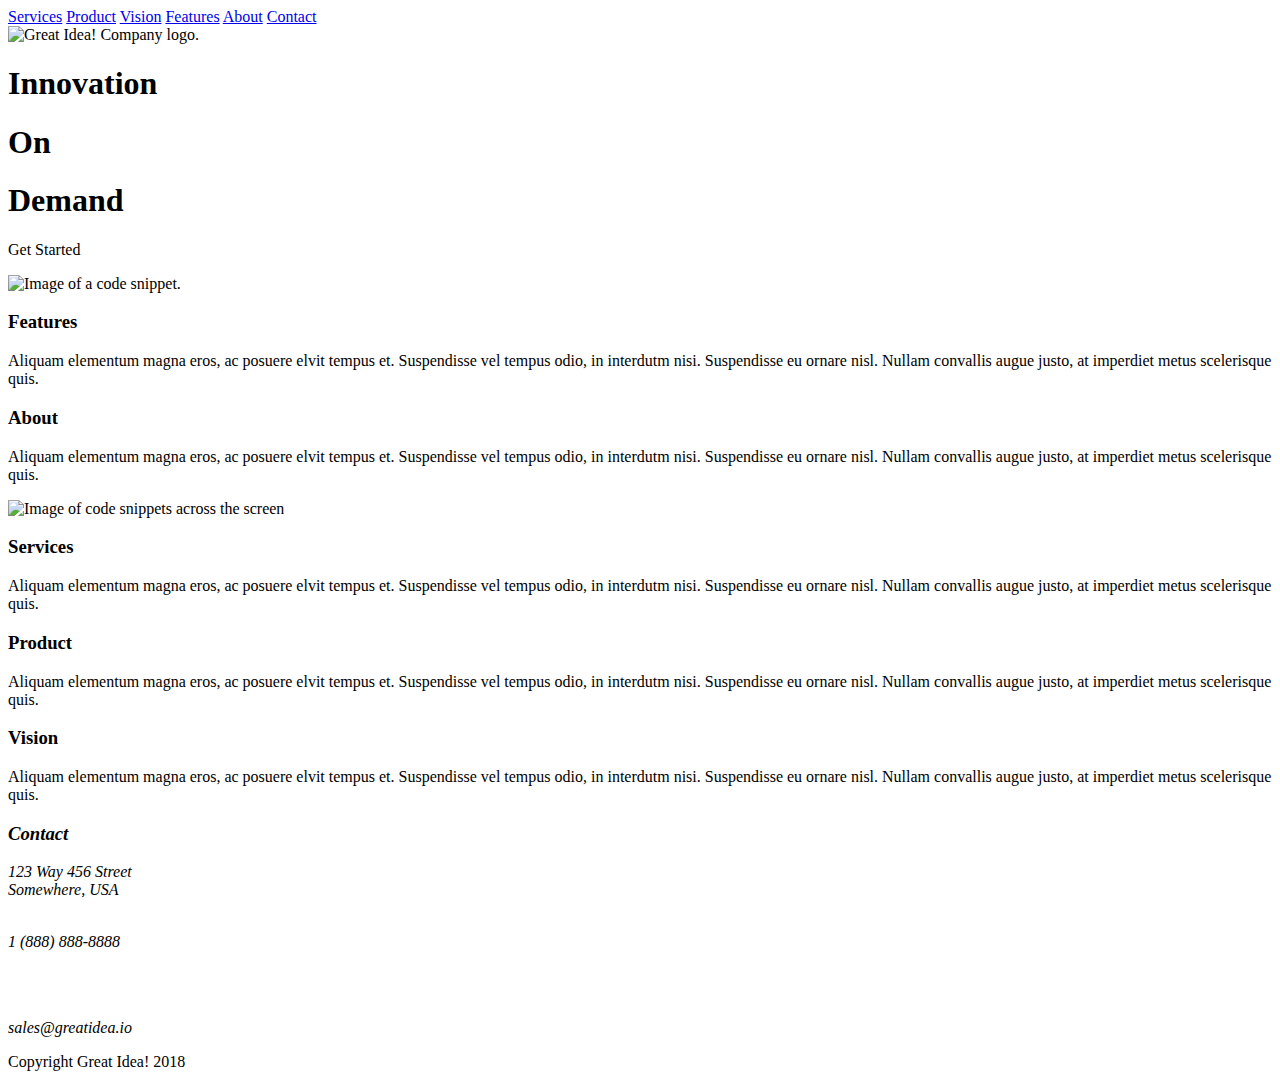
==== great-idea/index.html @ d31378f2 "Begun Project. Performed copy and paste of previous HTML markup, revised after todays flexbox lesson" ====
<!doctype html>

<html lang="en">
<head>
  <meta charset="utf-8">

  <title>Great Idea!</title>

  <link href="https://fonts.googleapis.com/css?family=Bangers|Titillium+Web" rel="stylesheet">
  <link rel="stylesheet" href="css/index.css">

  <!--[if lt IE 9]>
    <script src="https://cdnjs.cloudflare.com/ajax/libs/html5shiv/3.7.3/html5shiv.js"></script>
  <![endif]-->
</head>

  <body>

    <header>
      <div class="flex-container1">
      <section class="nav-section">
        <nav>
           <a href="#">Services</a>
            <a href="#">Product</a>
            <a href="#">Vision</a>
            <a href="#">Features</a>
            <a href="#">About</a>
            <a href="#">Contact</a>
        </nav>
      </section>
    </div>
      <section> 
        <img class="logo" src="img/logo.png" alt="Great Idea! Company logo.">
      </section>
     
      
      <div class="flex-container2">
       <section>
        <h1>Innovation</h1>
        <h1>On</h1>
        <h1>Demand</h1>
        <p id="button">Get Started</p>
      </section>
      <section>
        <img id="imgheader" src="img/header-img.png" alt="Image of a code snippet.">
      </section>    
      </div>
    </header>

    <div class="flex-container3">
      <section id="features">
        <h3>Features</h3>
        <p>Aliquam elementum magna eros, ac posuere elvit tempus et. Suspendisse vel tempus odio, in interdutm nisi.
            Suspendisse eu ornare nisl. Nullam convallis augue justo, at imperdiet metus scelerisque quis.</p>
        </section>
        <section id="about">
          <h3>About</h3>
          <p>Aliquam elementum magna eros, ac posuere elvit tempus et. Suspendisse vel tempus odio, in interdutm nisi.
            Suspendisse eu ornare nisl. Nullam convallis augue justo, at imperdiet metus scelerisque quis.</p>
        </section>
    </div>
    
    <section>
    <img class="middle-img" src="img/mid-page-accent.jpg" alt="Image of code snippets across the screen">
    </section>
    
    <div class="flex-container4">
      <section id="Services">
        <h3>Services</h3>
        <p>Aliquam elementum magna eros, ac posuere elvit tempus et. Suspendisse vel tempus odio, in interdutm nisi.
          Suspendisse eu ornare nisl. Nullam convallis augue justo, at imperdiet metus scelerisque quis.</p>
      </section>
      <section id="Product">
        <h3>Product</h3>
        <p>Aliquam elementum magna eros, ac posuere elvit tempus et. Suspendisse vel tempus odio, in interdutm nisi.
          Suspendisse eu ornare nisl. Nullam convallis augue justo, at imperdiet metus scelerisque quis.</p>
      </section>
      <section id="Vision">
        <h3>Vision</h3>
        <p>Aliquam elementum magna eros, ac posuere elvit tempus et. Suspendisse vel tempus odio, in interdutm nisi.
          Suspendisse eu ornare nisl. Nullam convallis augue justo, at imperdiet metus scelerisque quis.</p>
      </section>
    </section>
    </div>
    <address>
      <div class="Contact">
        <h3>Contact</h3>
        123 Way 456 Street<br>
        Somewhere, USA<br>
        <br>
        <p>1 (888) 888-8888</p><br>
        <br>
        <p>sales@greatidea.io</p>
      </div>
    </address>
    <footer>
      <div id="copyright">
        <p>Copyright Great Idea! 2018</p>
      </div>
    </footer>
    <!-- Copy and paste your HTML from the first UI project here -->
      
    
  </body>
</html>
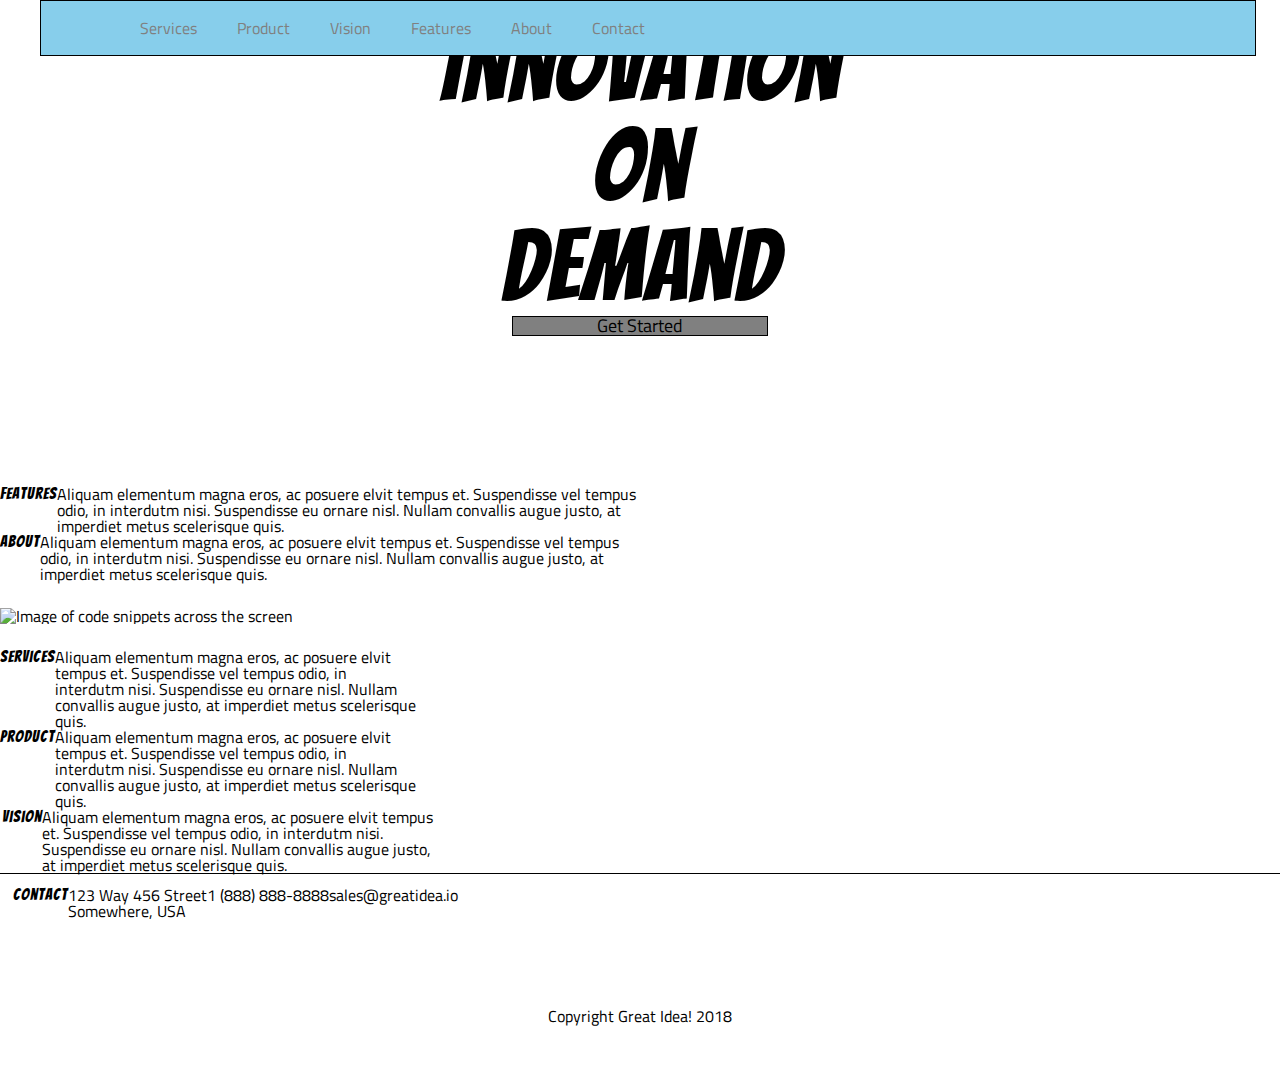
==== commit 64436918: "resest HTML, removed actual flex-containers and refactored the flexbox on current containers." ====
--- a/great-idea/index.html
+++ b/great-idea/index.html
@@ -17,7 +17,7 @@
   <body>
 
     <header>
-      <div class="flex-container1">
+    <div class="flex-container1">
       <section class="nav-section">
         <nav>
            <a href="#">Services</a>
@@ -28,13 +28,13 @@
             <a href="#">Contact</a>
         </nav>
       </section>
-    </div>
+    
       <section> 
         <img class="logo" src="img/logo.png" alt="Great Idea! Company logo.">
       </section>
-     
+    </div> 
       
-      <div class="flex-container2">
+    <div class="flex-container2">
        <section>
         <h1>Innovation</h1>
         <h1>On</h1>
@@ -44,10 +44,10 @@
       <section>
         <img id="imgheader" src="img/header-img.png" alt="Image of a code snippet.">
       </section>    
-      </div>
+    </div>
     </header>
 
-    <div class="flex-container3">
+    
       <section id="features">
         <h3>Features</h3>
         <p>Aliquam elementum magna eros, ac posuere elvit tempus et. Suspendisse vel tempus odio, in interdutm nisi.
@@ -58,7 +58,7 @@
           <p>Aliquam elementum magna eros, ac posuere elvit tempus et. Suspendisse vel tempus odio, in interdutm nisi.
             Suspendisse eu ornare nisl. Nullam convallis augue justo, at imperdiet metus scelerisque quis.</p>
         </section>
-    </div>
+  
     
     <section>
     <img class="middle-img" src="img/mid-page-accent.jpg" alt="Image of code snippets across the screen">
--- a/great-idea/css/index.css
+++ b/great-idea/css/index.css
@@ -0,0 +1,187 @@
+/* http://meyerweb.com/eric/tools/css/reset/ 
+   v2.0 | 20110126
+   License: none (public domain)
+*/
+
+html, body, div, span, applet, object, iframe,
+h1, h2, h3, h4, h5, h6, p, blockquote, pre,
+a, abbr, acronym, address, big, cite, code,
+del, dfn, em, img, ins, kbd, q, s, samp,
+small, strike, strong, sub, sup, tt, var,
+b, u, i, center,
+dl, dt, dd, ol, ul, li,
+fieldset, form, label, legend,
+table, caption, tbody, tfoot, thead, tr, th, td,
+article, aside, canvas, details, embed, 
+figure, figcaption, footer, header, hgroup, 
+menu, nav, output, ruby, section, summary,
+time, mark, audio, video {
+	margin: 0;
+	padding: 0;
+	border: 0;
+	font-size: 100%;
+	font: inherit;
+	vertical-align: baseline;
+}
+/* HTML5 display-role reset for older browsers */
+article, aside, details, figcaption, figure, 
+footer, header, hgroup, menu, nav, section {
+	display: block;
+}
+body {
+	line-height: 1;
+}
+ol, ul {
+	list-style: none;
+}
+blockquote, q {
+	quotes: none;
+}
+blockquote:before, blockquote:after,
+q:before, q:after {
+	content: '';
+	content: none;
+}
+table {
+	border-collapse: collapse;
+	border-spacing: 0;
+}
+
+/* Set every element's box-sizing to border-box */
+* {
+    box-sizing: border-box;
+}
+
+html, body {
+    height: 100%;
+    font-family: 'Titillium Web', sans-serif;
+}
+
+h1, h2, h3, h4, h5 {
+    font-family: 'Bangers', cursive;
+    letter-spacing: 1px;
+    margin-bottom: 15px;
+}
+/* Copy and paste your work from yesterday here and start to refactor into flexbox */
+.nav-section,
+nav,
+a,
+.logo {
+  text-decoration: none;
+  color: grey;
+  display: flex;
+  margin-left: 40px;
+  
+}
+
+.nav-section {
+  border: 1px solid black;
+  padding: 1.5%;
+  background-color: skyblue;
+  position: fixed;
+  width: 95%;
+  top: 0;
+  
+}
+nav,
+a:hover {
+  color: white;
+}
+
+ 
+.logo {
+  color: black;
+}
+
+.ButtonImg {
+  width: 48.5%;
+  display: flex;
+  margin-top: 30%; 
+  position: relative;
+}
+.buttonImage, #imgheader {
+width: 50%;
+position: absolute;
+top: 10%;
+left: 130%;
+}
+
+h1 {
+  width:50%;
+  height: 30%;
+  margin-left: 35%;
+  font-size: 100px;
+  text-align: center;
+  margin: 0 auto;
+}
+.buttonImage, #button{
+  width: 50%;
+  justify-content: center;
+  background-color: aqua;
+}
+#button {
+  width: 20%;
+  border: 1px solid black;
+  background-color: grey;
+  text-align: center;
+  font-size: 18px;
+  margin-left: 40%;
+  margin-bottom: 150px;
+}
+#button:hover {
+  color: white;
+}
+.middle-img {
+  padding-top: 2%;
+  padding-bottom: 2%;
+  width: 100%;
+  display: flex;
+}
+
+.FeatAbout {
+  padding-left: 2px;
+  padding-right: 2px;
+  padding-top: 5%;
+  border-top: 1px solid black;
+  display: flex;
+}
+#features {
+  display: flex;
+  width: 49.9%;
+}
+#about {
+  width: 49%;
+  display: flex;
+}
+
+#Services {
+  width: 32.5%;
+  display: flex;
+}
+#Product {
+  width: 32.5%;
+  display: flex;
+}
+#Vision {
+  padding-left: 2px;
+  padding-right: 0;
+  width: 34%;
+  display: flex;
+}
+.SerProVis {
+  padding-left: .5%;
+  padding-bottom: 3%;
+  border-bottom: 1px solid black;
+}
+
+.Contact {
+  padding: 1%;
+  border-top: 1px solid black;
+  display: flex;
+  
+}
+#copyright {
+  height: 1;
+  padding: 60px;
+  text-align: center;
+}
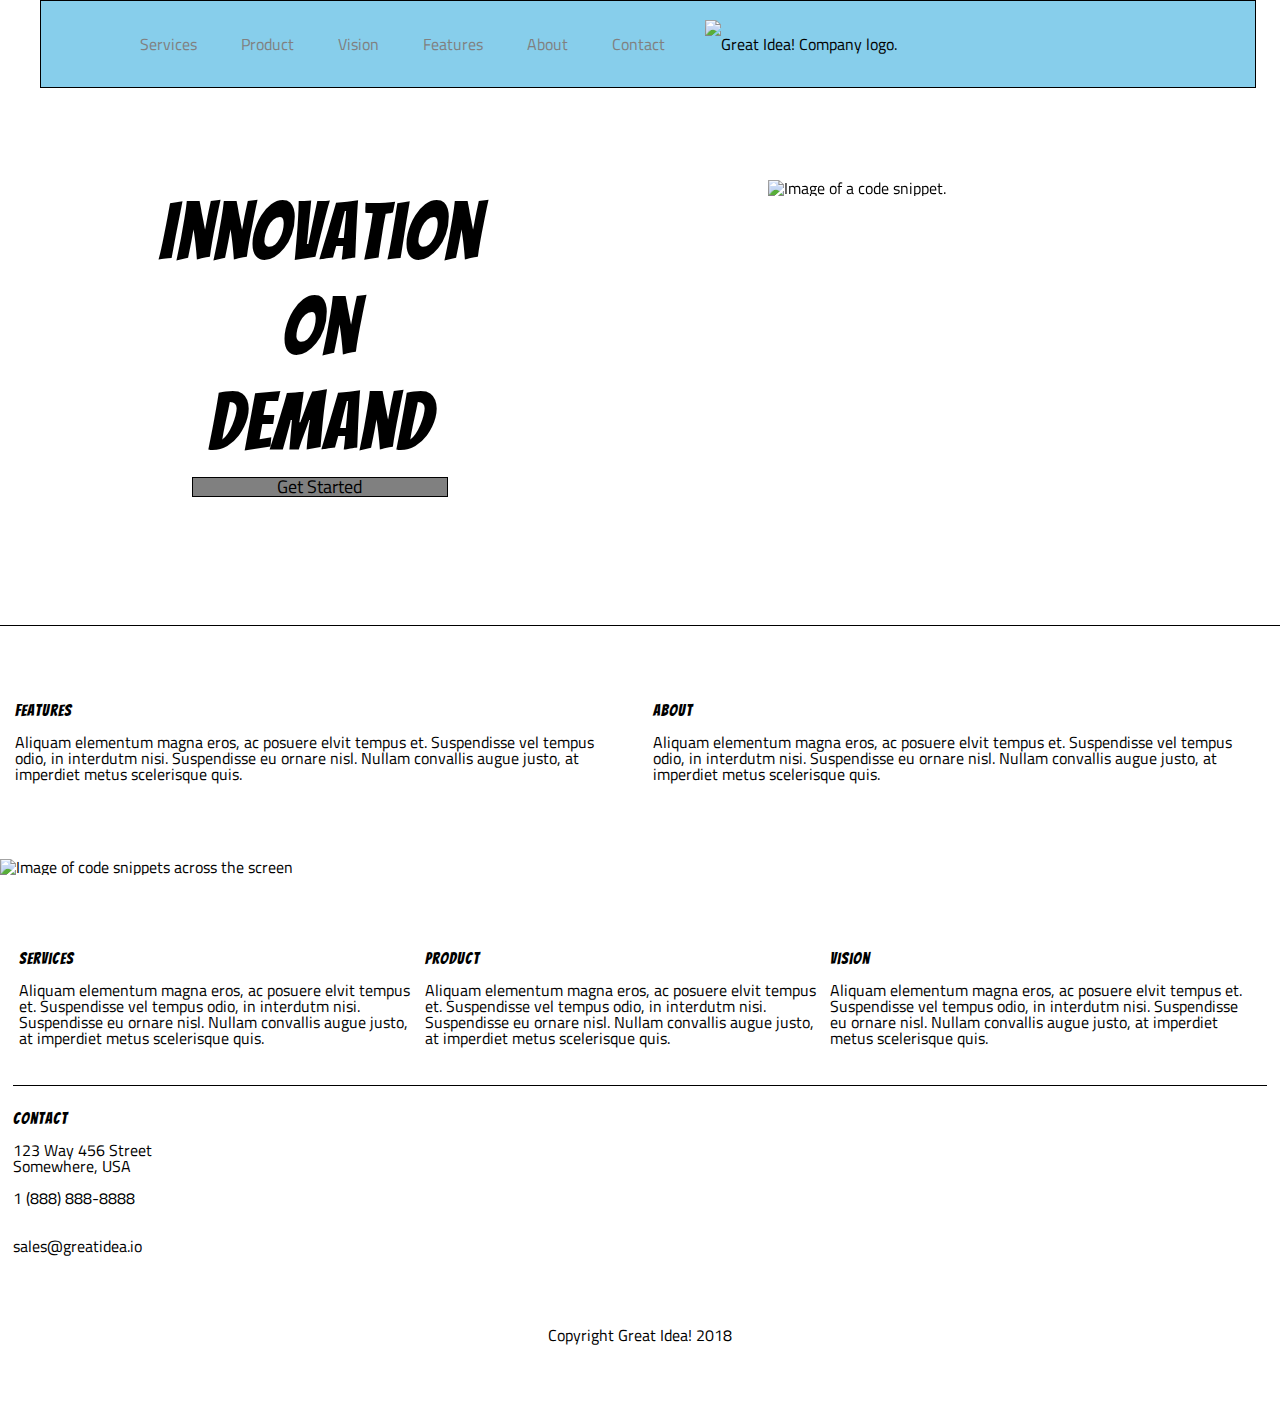
==== commit c2286c57: "Completed main page CSS with flexbox refactored" ====
--- a/great-idea/index.html
+++ b/great-idea/index.html
@@ -26,11 +26,10 @@
             <a href="#">Features</a>
             <a href="#">About</a>
             <a href="#">Contact</a>
-        </nav>
-      </section>
-    
-      <section> 
-        <img class="logo" src="img/logo.png" alt="Great Idea! Company logo.">
+          </nav>  
+            
+          <img class="logo" src="img/logo.png" alt="Great Idea! Company logo."></a>
+      
       </section>
     </div> 
       
@@ -47,7 +46,7 @@
     </div>
     </header>
 
-    
+    <div class="FeatAbout">
       <section id="features">
         <h3>Features</h3>
         <p>Aliquam elementum magna eros, ac posuere elvit tempus et. Suspendisse vel tempus odio, in interdutm nisi.
@@ -58,13 +57,13 @@
           <p>Aliquam elementum magna eros, ac posuere elvit tempus et. Suspendisse vel tempus odio, in interdutm nisi.
             Suspendisse eu ornare nisl. Nullam convallis augue justo, at imperdiet metus scelerisque quis.</p>
         </section>
-  
+      </div>
     
     <section>
     <img class="middle-img" src="img/mid-page-accent.jpg" alt="Image of code snippets across the screen">
     </section>
     
-    <div class="flex-container4">
+    <div class="SerProVis">
       <section id="Services">
         <h3>Services</h3>
         <p>Aliquam elementum magna eros, ac posuere elvit tempus et. Suspendisse vel tempus odio, in interdutm nisi.
@@ -80,8 +79,8 @@
         <p>Aliquam elementum magna eros, ac posuere elvit tempus et. Suspendisse vel tempus odio, in interdutm nisi.
           Suspendisse eu ornare nisl. Nullam convallis augue justo, at imperdiet metus scelerisque quis.</p>
       </section>
-    </section>
     </div>
+    
     <address>
       <div class="Contact">
         <h3>Contact</h3>
@@ -98,8 +97,7 @@
         <p>Copyright Great Idea! 2018</p>
       </div>
     </footer>
-    <!-- Copy and paste your HTML from the first UI project here -->
-      
-    
+ 
   </body>
-</html>+</html>
+<!-- Copy and paste your HTML from the first UI project here -->--- a/great-idea/css/index.css
+++ b/great-idea/css/index.css
@@ -49,7 +49,8 @@
 
 /* Set every element's box-sizing to border-box */
 * {
-    box-sizing: border-box;
+	box-sizing: border-box;
+	
 }
 
 html, body {
@@ -69,9 +70,7 @@
 .logo {
   text-decoration: none;
   color: grey;
-  display: flex;
-  margin-left: 40px;
-  
+  margin-left: 40px;  
 }
 
 .nav-section {
@@ -81,42 +80,44 @@
   position: fixed;
   width: 95%;
   top: 0;
-  
+  line-height: 3;
+  display: flex;
 }
 nav,
 a:hover {
   color: white;
 }
 
- 
 .logo {
   color: black;
+  
+}
+.flex-container2 {
+	margin-top: 15%;
+	margin-bottom: 10%;
 }
 
 .ButtonImg {
-  width: 48.5%;
-  display: flex;
-  margin-top: 30%; 
+  width: 25%; 
   position: relative;
 }
 .buttonImage, #imgheader {
-width: 50%;
-position: absolute;
-top: 10%;
-left: 130%;
+ width: 35%;
+ position: absolute;
+ top: 20%;
+ left: 60%;
 }
 
 h1 {
-  width:50%;
-  height: 30%;
-  margin-left: 35%;
-  font-size: 100px;
+  width: 30%;
+  height: 15%;
+  font-size: 80px;
   text-align: center;
-  margin: 0 auto;
+  margin-left: 10%;
+  
 }
 .buttonImage, #button{
   width: 50%;
-  justify-content: center;
   background-color: aqua;
 }
 #button {
@@ -125,17 +126,15 @@
   background-color: grey;
   text-align: center;
   font-size: 18px;
-  margin-left: 40%;
-  margin-bottom: 150px;
+  margin-left: 15%;
 }
 #button:hover {
   color: white;
 }
 .middle-img {
-  padding-top: 2%;
-  padding-bottom: 2%;
+  padding-top: 5%;
+  padding-bottom: 5%;
   width: 100%;
-  display: flex;
 }
 
 .FeatAbout {
@@ -146,38 +145,41 @@
   display: flex;
 }
 #features {
+  width: 48%;
+  margin: 1%;
   display: flex;
-  width: 49.9%;
+  flex-flow: row wrap;
 }
 #about {
-  width: 49%;
+  width: 48%;
+  margin: 1%;
   display: flex;
+  flex-flow: row wrap;
+}
+
+.SerProVis {
+ padding-left: .5%;
+ padding-bottom: 3%;
+ border-bottom: 1px solid black;
+ display:inline-flex;
+ flex-direction: row;
+ margin: 1%;
 }
 
 #Services {
-  width: 32.5%;
-  display: flex;
+  width: 32.5%;  
 }
 #Product {
   width: 32.5%;
-  display: flex;
+
 }
 #Vision {
-  padding-left: 2px;
-  padding-right: 0;
-  width: 34%;
-  display: flex;
+  width: 34%
 }
-.SerProVis {
-  padding-left: .5%;
-  padding-bottom: 3%;
-  border-bottom: 1px solid black;
-}
+
 
 .Contact {
   padding: 1%;
-  border-top: 1px solid black;
-  display: flex;
   
 }
 #copyright {
